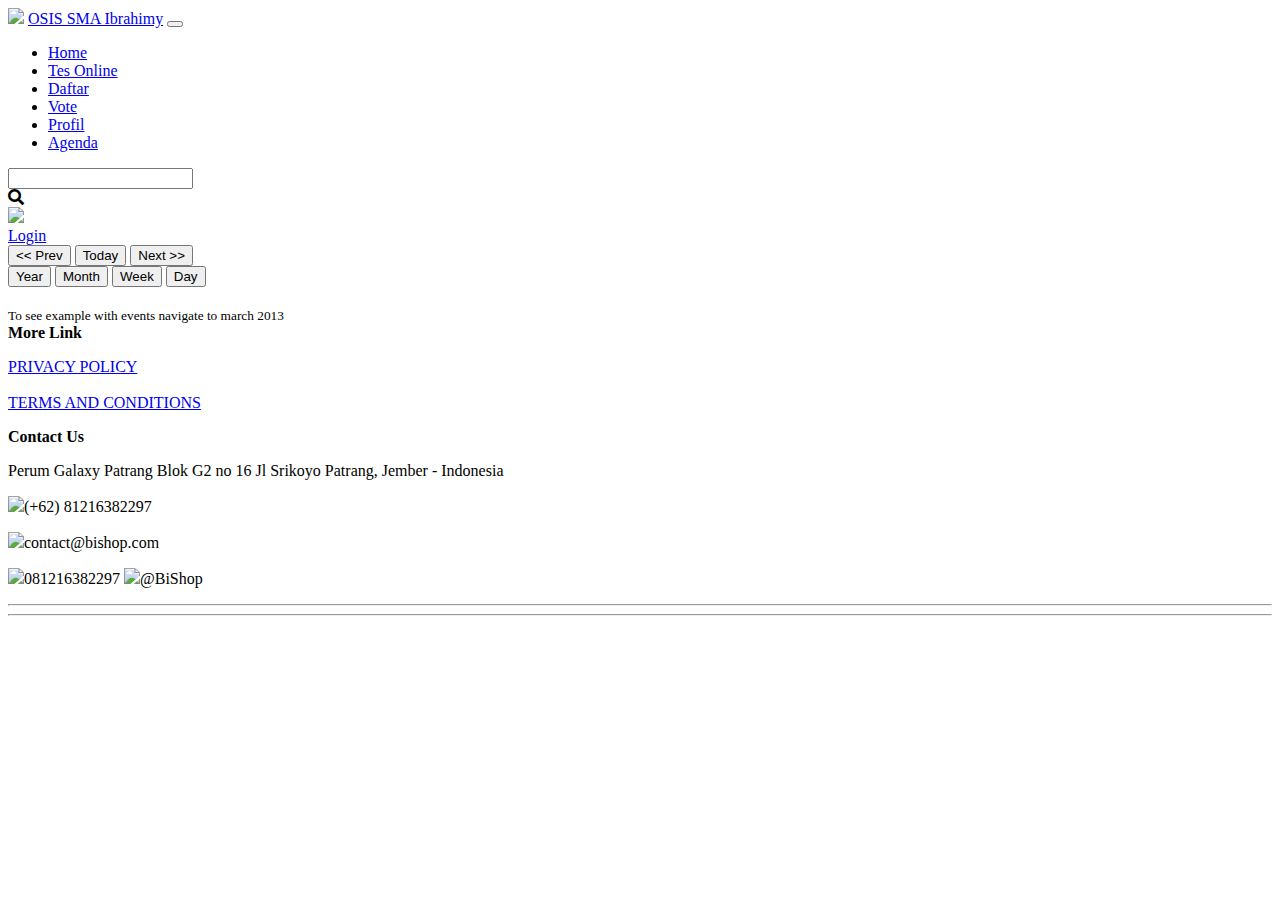
==== agendafix.html @ 90a7618b "Add files via upload" ====
<!DOCTYPE html>
<html lang="en">
    <link rel="shortcut icon" href="img/osis.png">
  <head>
	  
    <!-- Required meta tags -->
    <meta charset="utf-8">
    <meta name="viewport" content="width=device-width, initial-scale=1, shrink-to-fit=no">

	<link rel="stylesheet" href="components/bootstrap2/css/bootstrap.css">
	<link rel="stylesheet" href="components/bootstrap2/css/bootstrap-responsive.css">
	<link rel="stylesheet" href="css/calendar.css">
    <link rel="stylesheet" type= "text/css" href="css/bootstrap-grid.css">
    <link rel="stylesheet" type= "text/css" href="css/owl.carousel.min.css">
    <link rel="stylesheet" type= "text/css" href="css/owl.theme.default.min.css">
    <link rel="stylesheet" type= "text/css" href="css/custom.css">
    <link rel="stylesheet" href="https://use.fontawesome.com/releases/v5.0.12/css/all.css">
    <link rel="stylesheet" href="css/light.css">
    <link rel="stylesheet" href="css/styles1.css">
	<script src="https://ajax.googleapis.com/ajax/libs/jquery/3.3.1/jquery.min.js"></script>
	<script>
		$(function(){
			$(".icon-1").click(function(){
			  $(".input").toggleClass("active");
			  $(".container1").toggleClass("active");
			})
		});
	</script>
	<title>Agenda Osis</title>
	</head>
	<body>
		 <!--Top Navbar-->

		 <section>
				<nav class="navbar navbar-expand-lg navbar-dark bg-green">
			   <div class="container">
				 
				   <img src="img/home.png" width="4%">
				   <a id="hi" class="navbar-brand" href="#">OSIS SMA Ibrahimy</a>
				   <button class="navbar-toggler" type="button" data-toggle="collapse" data-target="#navbarSupportedContent" aria-controls="navbarSupportedContent" aria-expanded="false" aria-label="Toggle navigation">
					   <span class="navbar-toggler-icon"></span>
				   </button>
					 
				   <div class="collapse navbar-collapse" id="navbarSupportedContent">
					 <ul class="navbar-nav mr-auto">
					 <!--<li class="nav-item active">
						 <a class="nav-link" href="#">Home <span class="sr-only">(current)</span></a>
					 </li>-->
					 <li class="nav-item">
					   <a id="ho" class="nav-link" href="index.html">Home</a>
					</li>
					 <li class="nav-item">
						 <a id="ho" class="nav-link" href="#">Tes Online</a>
					 </li>
					 <li class="nav-item">
					   <a id="ho" class="nav-link" href="#">Daftar</a>
					 </li>
					 <li class="nav-item">
					   <a id="ho" class="nav-link" href="voting.php">Vote</a>
					 </li>
					 <li class="nav-item">
					   <a id="ho" class="nav-link" href="#">Profil</a>
					 </li>
					 <li class="nav-item">
						 <a id="ho" class="nav-link" href="agendafix.html" >Agenda</a> <!--disini saya menggunakan #section1 agar langsung menuju ke div id section1-->
					 </li>
					 </ul>
				   </div>
					 <div class="container1">
						 <div class="search-box">
						   <input type="text" class="input">
						 </div>
						 <div class="icon-items icon-1">
							 <i class="fas fa-search"></i>
						 </div>
					   </div>
				   <li id="aman" class="nav-item dropdown">
				   <img class="profile dropdown-toggle" id="navbarDropdown" role="button" data-toggle="dropdown" aria-haspopup="true" src="img/profile.png" width="15%">
				   <div class="dropdown-menu" aria-labelledby="navbarDropdown">
					 <a id="he" class="dropdown-item" href="login.php">Login</a>
				   </li>
					 
				   </div>
				   </div>
				 </div>
			   </div>
			 </nav>
		   </section>
<div class="container">

	<div class="page-header">

		<div class="pull-right form-inline">
			<div class="btn-group">
				<button class="btn btn-primary" data-calendar-nav="prev"><< Prev</button>
				<button class="btn" data-calendar-nav="today">Today</button>
				<button class="btn btn-primary" data-calendar-nav="next">Next >></button>
			</div>
			<div class="btn-group">
				<button class="btn btn-warning" data-calendar-view="year">Year</button>
				<button class="btn btn-warning active" data-calendar-view="month">Month</button>
				<button class="btn btn-warning" data-calendar-view="week">Week</button>
				<button class="btn btn-warning" data-calendar-view="day">Day</button>
			</div>
		</div>

		<h3></h3>
		<small>To see example with events navigate to march 2013</small>
	</div>

	<div class="row">
		<div class="span9">
			<div id="calendar"></div>
		</div>
	</div>

      <!--About Us-->
      <section class="aboutu">
          <div class="container ">
              <div class="row">
                <div class="col-5">
                  <b style="color:black;">More Link</b>
                  <div id="sizeaboutu">
                    <p id="jarak2"><div id="section1"><a class="text-link" href="#">PRIVACY POLICY</a></div><br id="jarak2"><a class="text-link " href="#">TERMS AND CONDITIONS</a></p>
                  </div>
                </div>
              <div class="col-7">
                  <b style="color:black;">Contact Us</b>
                <div id="sizeaboutu">
                  <p id="jarak2">Perum Galaxy Patrang Blok G2 no 16 Jl Srikoyo Patrang, Jember - Indonesia</p>
                  <p><img src="img/phone.png" width="2%">(+62) 81216382297</p>
                  <div id="jarak3"><img src="img/mail.png" width="3%">contact@bishop.com</div>
                  <p id="wa"><img src="img/wa.png"  width="3%">081216382297  <img src="img/line.png"  width="3%">@BiShop</p>
                </div>
              </div>
            </div>
            <hr>
            <hr>
          </div>
      </section>
	<script type="text/javascript" src="components/underscore/underscore-min.js"></script>
	<script type="text/javascript" src="components/bootstrap2/js/bootstrap.min.js"></script>
	<script type="text/javascript" src="components/jstimezonedetect/jstz.min.js"></script>
	<script type="text/javascript" src="js/language/bg-BG.js"></script>
	<script type="text/javascript" src="js/language/nl-NL.js"></script>
	<script type="text/javascript" src="js/language/fr-FR.js"></script>
	<script type="text/javascript" src="js/language/de-DE.js"></script>
	<script type="text/javascript" src="js/language/el-GR.js"></script>
	<script type="text/javascript" src="js/language/it-IT.js"></script>
	<script type="text/javascript" src="js/language/hu-HU.js"></script>
	<script type="text/javascript" src="js/language/pl-PL.js"></script>
	<script type="text/javascript" src="js/language/pt-BR.js"></script>
	<script type="text/javascript" src="js/language/ro-RO.js"></script>
	<script type="text/javascript" src="js/language/es-CO.js"></script>
	<script type="text/javascript" src="js/language/es-MX.js"></script>
	<script type="text/javascript" src="js/language/es-ES.js"></script>
	<script type="text/javascript" src="js/language/es-CL.js"></script>
	<script type="text/javascript" src="js/language/es-DO.js"></script>
	<script type="text/javascript" src="js/language/ru-RU.js"></script>
	<script type="text/javascript" src="js/language/sk-SR.js"></script>
	<script type="text/javascript" src="js/language/sv-SE.js"></script>
	<script type="text/javascript" src="js/language/zh-CN.js"></script>
	<script type="text/javascript" src="js/language/cs-CZ.js"></script>
	<script type="text/javascript" src="js/language/ko-KR.js"></script>
	<script type="text/javascript" src="js/language/zh-TW.js"></script>
	<script type="text/javascript" src="js/language/id-ID.js"></script>
	<script type="text/javascript" src="js/language/th-TH.js"></script>
	<script type="text/javascript" src="js/calendar.js"></script>
	<script type="text/javascript" src="js/app.js"></script>
	
    <script src="js/jquery.js"></script>
    <script src="js/popper.min.js"></script>
    <script src="js/owl.carousel.min.js"></script>
    <script src="js/bootstrap.js"></script>
    <script src="js/item.js"></script>

</body>
</html>
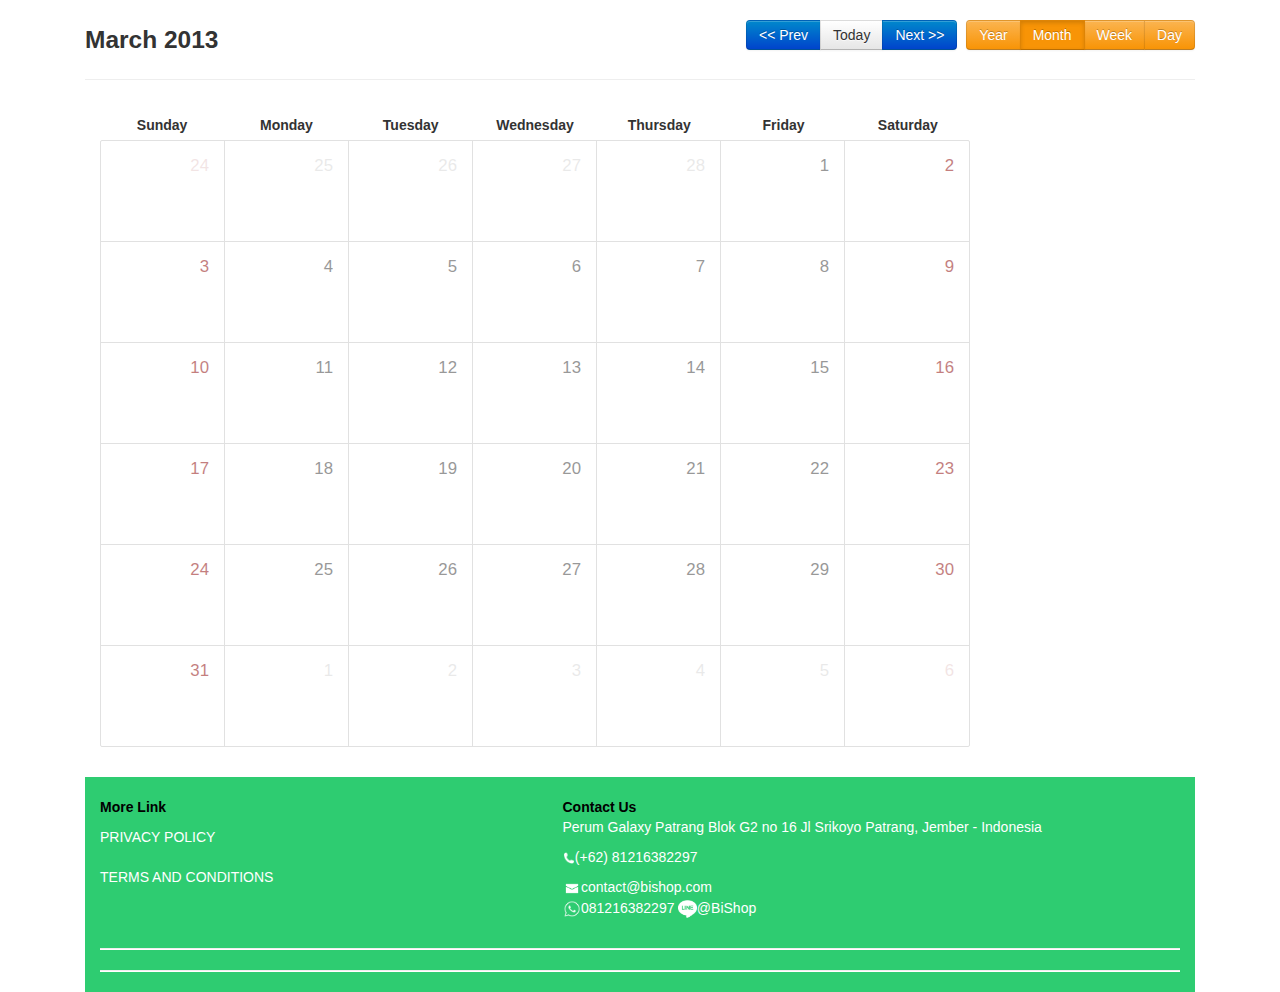
==== commit 6ad5cb5a: "Add files via upload" ====
--- a/agendafix.html
+++ b/agendafix.html
@@ -31,61 +31,6 @@
 	<body>
 		 <!--Top Navbar-->
 
-		 <section>
-				<nav class="navbar navbar-expand-lg navbar-dark bg-green">
-			   <div class="container">
-				 
-				   <img src="img/home.png" width="4%">
-				   <a id="hi" class="navbar-brand" href="#">OSIS SMA Ibrahimy</a>
-				   <button class="navbar-toggler" type="button" data-toggle="collapse" data-target="#navbarSupportedContent" aria-controls="navbarSupportedContent" aria-expanded="false" aria-label="Toggle navigation">
-					   <span class="navbar-toggler-icon"></span>
-				   </button>
-					 
-				   <div class="collapse navbar-collapse" id="navbarSupportedContent">
-					 <ul class="navbar-nav mr-auto">
-					 <!--<li class="nav-item active">
-						 <a class="nav-link" href="#">Home <span class="sr-only">(current)</span></a>
-					 </li>-->
-					 <li class="nav-item">
-					   <a id="ho" class="nav-link" href="index.html">Home</a>
-					</li>
-					 <li class="nav-item">
-						 <a id="ho" class="nav-link" href="#">Tes Online</a>
-					 </li>
-					 <li class="nav-item">
-					   <a id="ho" class="nav-link" href="#">Daftar</a>
-					 </li>
-					 <li class="nav-item">
-					   <a id="ho" class="nav-link" href="voting.php">Vote</a>
-					 </li>
-					 <li class="nav-item">
-					   <a id="ho" class="nav-link" href="#">Profil</a>
-					 </li>
-					 <li class="nav-item">
-						 <a id="ho" class="nav-link" href="agendafix.html" >Agenda</a> <!--disini saya menggunakan #section1 agar langsung menuju ke div id section1-->
-					 </li>
-					 </ul>
-				   </div>
-					 <div class="container1">
-						 <div class="search-box">
-						   <input type="text" class="input">
-						 </div>
-						 <div class="icon-items icon-1">
-							 <i class="fas fa-search"></i>
-						 </div>
-					   </div>
-				   <li id="aman" class="nav-item dropdown">
-				   <img class="profile dropdown-toggle" id="navbarDropdown" role="button" data-toggle="dropdown" aria-haspopup="true" src="img/profile.png" width="15%">
-				   <div class="dropdown-menu" aria-labelledby="navbarDropdown">
-					 <a id="he" class="dropdown-item" href="login.php">Login</a>
-				   </li>
-					 
-				   </div>
-				   </div>
-				 </div>
-			   </div>
-			 </nav>
-		   </section>
 <div class="container">
 
 	<div class="page-header">
@@ -105,7 +50,6 @@
 		</div>
 
 		<h3></h3>
-		<small>To see example with events navigate to march 2013</small>
 	</div>
 
 	<div class="row">
--- a/css/calendar.css
+++ b/css/calendar.css
@@ -0,0 +1,515 @@
+[class*="cal-cell"] {
+  float: left;
+  margin-left: 0;
+  min-height: 1px;
+}
+.cal-row-fluid {
+  width: 100%;
+  *zoom: 1;
+}
+.cal-row-fluid:before,
+.cal-row-fluid:after {
+  display: table;
+  content: "";
+  line-height: 0;
+}
+.cal-row-fluid:after {
+  clear: both;
+}
+.cal-row-fluid [class*="cal-cell"] {
+  display: block;
+  width: 100%;
+  -webkit-box-sizing: border-box;
+  -moz-box-sizing: border-box;
+  box-sizing: border-box;
+  float: left;
+  margin-left: 0%;
+  *margin-left: -0.05213764337851929%;
+}
+.cal-row-fluid [class*="cal-cell"]:first-child {
+  margin-left: 0;
+}
+.cal-row-fluid .controls-row [class*="cal-cell"] + [class*="cal-cell"] {
+  margin-left: 0%;
+}
+.cal-row-fluid .cal-cell7 {
+  width: 100%;
+  *width: 99.94669509594883%;
+}
+.cal-row-fluid .cal-cell6 {
+  width: 85.71428571428571%;
+  *width: 85.66098081023453%;
+}
+.cal-row-fluid .cal-cell5 {
+  width: 71.42857142857142%;
+  *width: 71.37526652452024%;
+}
+.cal-row-fluid .cal-cell4 {
+  width: 57.14285714285714%;
+  *width: 57.089552238805965%;
+}
+.cal-row-fluid .cal-cell3 {
+  width: 42.857142857142854%;
+  *width: 42.80383795309168%;
+}
+.cal-row-fluid .cal-cell2 {
+  width: 28.57142857142857%;
+  *width: 28.518123667377395%;
+}
+.cal-row-fluid .cal-cell1 {
+  width: 14.285714285714285%;
+  *width: 14.232409381663112%;
+}
+.cal-week-box .cal-offset7,
+.cal-row-fluid .cal-offset7,
+.cal-row-fluid .cal-offset7:first-child {
+  margin-left: 100%;
+  *margin-left: 99.89339019189765%;
+}
+.cal-week-box .cal-offset6,
+.cal-row-fluid .cal-offset6,
+.cal-row-fluid .cal-offset6:first-child {
+  margin-left: 85.71428571428571%;
+  *margin-left: 85.60767590618336%;
+}
+.cal-week-box .cal-offset5,
+.cal-row-fluid .cal-offset5,
+.cal-row-fluid .cal-offset5:first-child {
+  margin-left: 71.42857142857142%;
+  *margin-left: 71.32196162046907%;
+}
+.cal-week-box .cal-offset4,
+.cal-row-fluid .cal-offset4,
+.cal-row-fluid .cal-offset4:first-child {
+  margin-left: 57.14285714285714%;
+  *margin-left: 57.03624733475479%;
+}
+.cal-week-box .cal-offset3,
+.cal-row-fluid .cal-offset3,
+.cal-row-fluid .cal-offset3:first-child {
+  margin-left: 42.857142857142854%;
+  *margin-left: 42.750533049040506%;
+}
+.cal-week-box .cal-offset2,
+.cal-row-fluid .cal-offset2,
+.cal-row-fluid .cal-offset2:first-child {
+  margin-left: 28.57142857142857%;
+  *margin-left: 28.46481876332622%;
+}
+.cal-week-box .cal-offset1,
+.cal-row-fluid .cal-offset1,
+.cal-row-fluid .cal-offset1:first-child {
+  margin-left: 14.285714285714285%;
+  *margin-left: 14.17910447761194%;
+}
+.cal-row-fluid .cal-cell1 {
+  width: 14.285714285714285%;
+  *width: 14.233576642335766%;
+}
+[class*="cal-cell"].hide,
+.cal-row-fluid [class*="cal-cell"].hide {
+  display: none;
+}
+[class*="cal-cell"].pull-right,
+.cal-row-fluid [class*="cal-cell"].pull-right {
+  float: right;
+}
+.cal-row-head [class*="cal-cell"]:first-child,
+.cal-row-head [class*="cal-cell"] {
+  min-height: auto;
+  overflow: hidden;
+  text-overflow: ellipsis;
+}
+.cal-events-num {
+  margin-top: 20px;
+}
+.cal-month-day {
+  position: relative;
+  display: block;
+  width: 100%;
+}
+#cal-week-box {
+  position: absolute;
+  width: 70px;
+  left: -71px;
+  top: -1px;
+  padding: 8px 5px;
+  cursor: pointer;
+}
+#cal-day-tick {
+  position: absolute;
+  right: 50%;
+  bottom: -21px;
+  padding: 0px 5px;
+  cursor: pointer;
+  z-index: 5;
+  text-align: center;
+  width: 26px;
+  margin-right: -17px;
+}
+.cal-year-box #cal-day-tick {
+  margin-right: -7px;
+}
+#cal-slide-box {
+  position: relative;
+}
+#cal-slide-tick {
+  position: absolute;
+  width: 16px;
+  margin-left: -7px;
+  height: 9px;
+  top: -1px;
+  z-index: 1;
+}
+#cal-slide-tick.tick-month1 {
+  left: 12.5%;
+}
+#cal-slide-tick.tick-month2 {
+  left: 37.5%;
+}
+#cal-slide-tick.tick-month3 {
+  left: 62.5%;
+}
+#cal-slide-tick.tick-month4 {
+  left: 87.5%;
+}
+#cal-slide-tick.tick-day1 {
+  left: 7.14285714285715%;
+}
+#cal-slide-tick.tick-day2 {
+  left: 21.42857142857143%;
+}
+#cal-slide-tick.tick-day3 {
+  left: 35.71428571428572%;
+}
+#cal-slide-tick.tick-day4 {
+  left: 50%;
+}
+#cal-slide-tick.tick-day5 {
+  left: 64.2857142857143%;
+}
+#cal-slide-tick.tick-day6 {
+  left: 78.57142857142859%;
+}
+#cal-slide-tick.tick-day7 {
+  left: 92.85714285714285%;
+}
+.events-list {
+  position: absolute;
+  bottom: 0;
+  left: 0;
+  overflow: hidden;
+}
+#cal-slide-content ul.unstyled {
+  margin-bottom: 0;
+}
+.cal-week-box {
+  position: relative;
+}
+.cal-week-box [data-event-class] {
+  white-space: nowrap;
+  height: 30px;
+  margin: 1px 1px;
+  line-height: 30px;
+  text-overflow: ellipsis;
+  overflow: hidden;
+  padding-left: 10px;
+}
+.cal-week-box .cal-column {
+  position: absolute;
+  height: 100%;
+  z-index: -1;
+}
+.cal-week-box .arrow-before,
+.cal-week-box .arrow-after {
+  position: relative;
+}
+.cal-week-box .arrow-after:after {
+  content: "";
+  position: absolute;
+  top: 0px;
+  width: 0;
+  height: 0;
+  right: 0;
+  border-top: 15px solid #ffffff;
+  border-left: 8px solid;
+  border-bottom: 15px solid #FFFFFF;
+}
+.cal-week-box .arrow-before:before {
+  content: "";
+  position: absolute;
+  top: 0px;
+  width: 0;
+  height: 0;
+  left: 1px;
+  border-top: 15px solid transparent;
+  border-left: 8px solid #FFFFFF;
+  border-bottom: 15px solid transparent;
+}
+#cal-day-box {
+  text-wrap: none;
+}
+#cal-day-box .cal-day-hour-part {
+  height: 30px;
+  box-sizing: border-box;
+  -moz-box-sizing: border-box;
+  -webkit-box-sizing: border-box;
+  border-bottom: thin dashed #e1e1e1;
+}
+#cal-day-box .cal-day-hour .day-highlight {
+  height: 30px;
+}
+#cal-day-box .cal-hours {
+  font-weight: bolder;
+}
+#cal-day-box .cal-day-hour:nth-child(odd) {
+  background-color: #fafafa;
+}
+#cal-day-box #cal-day-panel {
+  position: relative;
+  padding-left: 60px;
+}
+#cal-day-box #cal-day-panel-hour {
+  position: absolute;
+  width: 100%;
+  margin-left: -60px;
+}
+#cal-day-box .day-event {
+  position: relative;
+  max-width: 200px;
+  overflow: hidden;
+}
+#cal-day-box .day-highlight {
+  line-height: 30px;
+  padding-left: 8px;
+  padding-right: 8px;
+  box-sizing: border-box;
+  -moz-box-sizing: border-box;
+  -webkit-box-sizing: border-box;
+  border: 1px solid #c3c3c3;
+  margin: 1px 1px;
+  overflow: hidden;
+  text-overflow: ellipsis;
+}
+#cal-day-box .day-highlight.dh-event-important {
+  border: 1px solid #ad2121;
+}
+#cal-day-box .day-highlight.dh-event-warning {
+  border: 1px solid #e3bc08;
+}
+#cal-day-box .day-highlight.dh-event-info {
+  border: 1px solid #1e90ff;
+}
+#cal-day-box .day-highlight.dh-event-inverse {
+  border: 1px solid #1b1b1b;
+}
+#cal-day-box .day-highlight.dh-event-success {
+  border: 1px solid #006400;
+}
+#cal-day-box .day-highlight.dh-event-special {
+  background-color: #ffe6ff;
+  border: 1px solid #800080;
+}
+.event {
+  display: block;
+  background-color: #c3c3c3;
+  width: 12px;
+  height: 12px;
+  margin-right: 2px;
+  margin-bottom: 2px;
+  -webkit-box-shadow: inset 0px 0px 5px 0px rgba(0, 0, 0, 0.4);
+  box-shadow: inset 0px 0px 5px 0px rgba(0, 0, 0, 0.4);
+  border-radius: 8px;
+  border: 1px solid #ffffff;
+}
+.event-block {
+  display: block;
+  background-color: #c3c3c3;
+  width: 20px;
+  height: 100%;
+}
+.cal-event-list .event.pull-left {
+  margin-top: 3px;
+}
+.event-important {
+  background-color: #ad2121;
+}
+.event-info {
+  background-color: #1e90ff;
+}
+.event-warning {
+  background-color: #e3bc08;
+}
+.event-inverse {
+  background-color: #1b1b1b;
+}
+.event-success {
+  background-color: #006400;
+}
+.event-special {
+  background-color: #800080;
+}
+.day-highlight:hover,
+.day-highlight {
+  background-color: #dddddd;
+}
+.day-highlight.dh-event-important:hover,
+.day-highlight.dh-event-important {
+  background-color: #fae3e3;
+}
+.day-highlight.dh-event-warning:hover,
+.day-highlight.dh-event-warning {
+  background-color: #fdf1ba;
+}
+.day-highlight.dh-event-info:hover,
+.day-highlight.dh-event-info {
+  background-color: #d1e8ff;
+}
+.day-highlight.dh-event-inverse:hover,
+.day-highlight.dh-event-inverse {
+  background-color: #c1c1c1;
+}
+.day-highlight.dh-event-success:hover,
+.day-highlight.dh-event-success {
+  background-color: #caffca;
+}
+.day-highlight.dh-event-special:hover,
+.day-highlight.dh-event-special {
+  background-color: #ffe6ff;
+}
+.cal-row-head [class*="cal-cell"]:first-child,
+.cal-row-head [class*="cal-cell"] {
+  font-weight: bolder;
+  text-align: center;
+  border: 0px solid;
+  padding: 5px 0;
+}
+.cal-row-head [class*="cal-cell"] small {
+  font-weight: normal;
+}
+.cal-year-box .row-fluid:hover,
+.cal-row-fluid:hover {
+  background-color: #fafafa;
+}
+.cal-month-day {
+  height: 100px;
+}
+[class*="cal-cell"]:hover {
+  background-color: #ededed;
+}
+.cal-year-box [class*="span"],
+.cal-month-box [class*="cal-cell"] {
+  min-height: 100px;
+  border-right: 1px solid #e1e1e1;
+  position: relative;
+}
+.cal-year-box [class*="span"] {
+  min-height: 60px;
+}
+.cal-year-box .row-fluid [class*="span"]:last-child,
+.cal-month-box .cal-row-fluid [class*="cal-cell"]:last-child {
+  border-right: 0px;
+}
+.cal-year-box .row-fluid,
+.cal-month-box .cal-row-fluid {
+  border-bottom: 1px solid #e1e1e1;
+  margin-left: 0px;
+  margin-right: 0px;
+}
+.cal-year-box .row-fluid:last-child,
+.cal-month-box .cal-row-fluid:last-child {
+  border-bottom: 0px;
+}
+.cal-month-box,
+.cal-year-box,
+.cal-week-box {
+  border-top: 1px solid #e1e1e1;
+  border-bottom: 1px solid #e1e1e1;
+  border-right: 1px solid #e1e1e1;
+  border-left: 1px solid #e1e1e1;
+  border-radius: 2px;
+}
+span[data-cal-date] {
+  font-size: 1.2em;
+  font-weight: normal;
+  opacity: 0.5;
+  cursor: pointer;
+  transition: all 0.3s ease-in-out;
+  -webkit-transition: all 0.1s ease-in-out;
+  -moz-transition: all 0.1s ease-in-out;
+  -ms-transition: all 0.1s ease-in-out;
+  -o-transition: all 0.1s ease-in-out;
+  margin-top: 15px;
+  margin-right: 15px;
+}
+span[data-cal-date]:hover {
+  opacity: 1;
+}
+.cal-day-outmonth span[data-cal-date] {
+  opacity: 0.1;
+  cursor: default;
+}
+.cal-day-today {
+  background-color: #e8fde7;
+}
+.cal-day-today span[data-cal-date] {
+  color: darkgreen;
+}
+.cal-month-box .cal-day-today span[data-cal-date] {
+  font-size: 1.9em;
+}
+.cal-day-holiday span[data-cal-date] {
+  color: #800080;
+}
+.cal-day-weekend span[data-cal-date] {
+  color: darkred;
+}
+#cal-week-box {
+  border: 1px solid #e1e1e1;
+  border-right: 0px;
+  border-radius: 5px 0 0 5px;
+  background-color: #fafafa;
+  text-align: right;
+}
+#cal-day-tick {
+  border: 1px solid #e1e1e1;
+  border-top: 0px solid;
+  border-radius: 0 0 5px 5px;
+  background-color: #ededed;
+  text-align: center;
+}
+#cal-slide-box {
+  border-top: 0px solid #8c8c8c;
+}
+#cal-slide-content {
+  padding: 20px;
+  color: #ffffff;
+  background-image: url("../img/dark_wood.png");
+  -webkit-box-shadow: inset 0px 0px 15px 0px rgba(0, 0, 0, 0.5);
+  box-shadow: inset 0px 0px 15px 0px rgba(0, 0, 0, 0.5);
+}
+#cal-slide-tick {
+  background-image: url("../img/tick.png?2");
+}
+#cal-slide-content:hover {
+  background-color: transparent;
+}
+#cal-slide-content a.event-item {
+  color: #ffffff;
+  font-weight: normal;
+  line-height: 22px;
+}
+.events-list {
+  max-height: 47px;
+  padding-left: 5px;
+}
+.cal-column {
+  border-left: 1px solid #e1e1e1;
+}
+a.cal-event-week {
+  text-decoration: none;
+  color: #151515;
+}
+.badge-important {
+  background-color: #b94a48;
+}
--- a/css/custom.css
+++ b/css/custom.css
@@ -0,0 +1,172 @@
+
+.efek{
+    padding:0 20px;
+}
+
+.jarak{
+    margin-top:60px;
+}
+
+#batas{
+  margin-left: 10px;
+  margin-right:-0px;
+}
+
+.profile {
+  filter:grayscale(100%);
+  transition:.2s ease-in-out;
+}
+
+.profile:hover{
+  filter:none;
+  transition:.2s ease-in-out;
+}
+
+#hi{
+  margin-left:20px;
+}
+
+.how:after{
+    content:'\A';
+    position:absolute;
+    width:100%; height:100%;
+    top:0; left:0;
+    background:rgba(0,0,0,0.6);
+    opacity:0;
+    transition: all 0.5s;
+    -webkit-transition: all 0.5s;
+  }
+  
+  .middle {
+    transition: .5s ease;
+    opacity: 0;
+    position: absolute;
+    top: 50%;
+    left: 50%;
+    transform: translate(-50%, -50%);
+    -ms-transform: translate(-50%, -50%);
+    text-align: center;
+  }
+
+  #he:hover{
+    background: #2ecc71;
+    transform: scale(1.1);
+    color:white;
+}
+#ho:hover{
+    background: white;
+    color:black;
+}
+#hi:hover{
+    transform: scale(1.1);
+}
+  
+  .efek:hover .how:after {
+    opacity: 1;
+  }
+  
+ #aman{
+    padding:0 10px;
+    list-style-type: none;
+  }
+
+  /*.search-text{
+    color:white;
+    border-bottom: 10px black;
+    background:none;
+    border:none; 
+  }*/
+  .efek:hover .middle {
+    opacity: 1;
+  }
+  
+  .texthover {
+    background-color: #2ecc71;
+    color: white;
+    font-size: 15px;
+    padding: 10px 5px;
+  }
+
+ .btn-more{
+    width:15%;
+    border-radius: 20px;
+    margin-left: 880px;
+    margin-bottom: 50px;
+    background: none;
+    border:2px solid #2ecc71;
+    color: black;
+    padding : 2px;
+ }
+ .aboutu{
+    background-color: #2ecc71;
+    margin-top:30px;
+    padding-top:20px;
+    color:white;
+ }
+ .text-link:link , .text-link:visited{
+    color:white;
+    text-decoration: none;
+}
+
+.box1{
+  background:black;
+  height: 100px;
+}
+
+.login-form{
+  width: 280px;
+  position: absolute;
+  top:50%;
+  left:45%;
+  transform: translate(-45%,-50%);
+
+}
+.login-form h7{
+  float: left;
+  color:white;
+  margin-bottom:20px;
+  padding-bottom:10px;
+
+}
+.login-form h4{
+  color:white;
+}
+.textbox{
+  width: 100%;
+  overflow: hidden;
+  color:white;
+  font-size: 20px;
+  padding:8px 0;
+  margin:8px 0;
+  border-bottom: 2px solid #2ecc71;
+}
+.password{
+  width: 100%;
+  overflow: hidden;
+  color:white;
+  font-size: 20px;
+  margin:8px 0;
+  padding:8px 0;
+  border-bottom: 2px solid #2ecc71;
+  outline: none;
+}
+
+.password input, .textbox input{
+  color:white;
+  border:none;
+  background:none;
+}
+
+.btn2{
+  width:100%;
+  background:none;
+  border: 2px solid #2ecc71;
+  text-align: center;
+  color:white;
+  margin:20px 0;
+  transition:.2s ease-in-out;
+}
+.btn2:hover{
+  background: #2ecc71;
+  transition: .2s ease-in;
+}--- a/css/light.css
+++ b/css/light.css
@@ -0,0 +1,506 @@
+/**
+* Popup forms styles
+*/
+.mfp-popup.gray
+{
+    color: #fff;
+    box-shadow: 4px 4px 4px rgba(0,0,0,0.35);
+    font-family: Verdana, Arial, Sans-Serif;
+    font-size: 8pt;
+    background-color: #91b3bc;
+    border-color: #333;
+}
+.mfp-popup.gray .mfp-popup-header
+{
+    background-color: #4c4a48;
+    border-color: #333;
+    padding:10px;
+    text-align: center;
+}
+.mfp-popup.gray .mfp-popup-content .mfp-popup-title
+{
+    text-align: center;
+    margin-top: 4px;
+    margin-bottom: 4px;
+}
+.mfp-popup.gray:not(.mfp-cue-popup) .mfp-popup-content
+{
+    margin:0px;
+}
+.mfp-popup.gray:not(.mfp-cue-popup) .mfp-popup-content > .mfp-popup-row
+{
+    padding:10px;
+    background-color: #767676;
+    margin-top: 1px;
+}
+.mfp-popup.gray:not(.mfp-cue-popup) .mfp-popup-content .mfp-popup-column
+{
+    margin-right: 10px;
+}
+.mfp-popup.gray:not(.mfp-cue-popup) .mfp-popup-content .mfp-popup-column > .mfp-text-label-fixed
+{
+    padding: 6px;
+}
+.mfp-popup.gray .mfp-popup-content .mfp-hr-line
+{
+    border: none;
+    margin:0px;
+    padding:0px;
+}
+.mfp-popup.gray .mfp-popup-content .mfp-recurrence-info > span.mfp-recurrence::before
+{
+    content: '\26aa';
+    margin-right: 5px;
+}
+.mfp-popup.gray .mfp-popup-content .mfp-recurrence-info > span.mfp-exception::before
+{
+    content: '\26ab';
+    margin-right: 5px;
+}
+.mfp-popup.gray a.mfp-button
+{
+    display: inline-block;
+    position: relative;
+    width: 92px;
+    height: 24px;
+    line-height: 24px;
+    color: #fff;
+    background-color: #4c4a48;
+    border: solid 1px #333; 
+    text-align: center;
+}
+.mfp-popup.gray a.mfp-button:hover
+{
+    background-color: #91b3bc;
+}
+.mfp-popup.gray .mfp-popup-content .mfp-text-area:focus, 
+.mfp-popup.gray .mfp-popup-content .mfp-text-box:focus, 
+.mfp-popup.gray .mfp-popup-content .mfp-dropDown-list:focus
+{
+   border: 1px solid #91b3bc;
+}
+.mfp-popup.gray .mfp-dtpicker
+{
+    background-color: #4c4a48;
+    border: solid 1px #fff;
+}
+.mfp-popup.gray .mfp-dtpicker .mfp-dtpicker-content td:hover
+{
+    background-color: #91b3bc;
+    color: #333;
+}
+
+/**
+* Horizontal list view styles
+*/
+.mfp-list-view.gray
+{
+    background-color: #767676;
+}
+.mfp-list-view.gray .mfp-header,
+.mfp-list-view.gray .mfp-header-group
+{
+    background-color: #4c4a48;
+    color: #91b3bc;
+    border-color:#333;
+}
+.mfp-list-view.gray .mfp-header-group > div
+{
+    border-bottom:1px solid #333;
+}
+.mfp-list-view.gray .mfp-content .mfp-wrap .mfp-bg-row .mfp-bg-cell .mfp-bg-cell-header
+{
+    background-color: #91b3bc;
+    border-color: #333;
+    color: #fff;
+}
+.mfp-list-view.gray .mfp-content .mfp-wrap .mfp-bg-row .mfp-bg-cell .mfp-bg-cell-header,
+.mfp-list-view.gray .mfp-wrapper .mfp-content .mfp-wrap .mfp-item-table .mfp-cell-header
+{
+    height:40px;
+    line-height: 40px;
+}
+.mfp-list-view.gray .mfp-content .mfp-wrap .mfp-bg-row .mfp-bg-cell.mfp-drag-indicator .mfp-bg-cell-header
+{
+    color: #333;
+}
+/**
+* Horizontal timetable view styles
+*/
+.mfp-horizontal-timetable-view.gray
+{
+    background-color: #767676;
+}
+.mfp-horizontal-timetable-view.gray .mfp-header,
+.mfp-horizontal-timetable-view.gray .mfp-header-timeline,
+.mfp-horizontal-timetable-view.gray .mfp-column
+{
+    border: none;
+}
+.mfp-horizontal-timetable-view.gray .mfp-header,
+.mfp-horizontal-timetable-view.gray .mfp-header-timeline
+{
+    background-color: #4c4a48;
+    color: #91b3bc;
+    border-color:#333;
+}
+.mfp-horizontal-timetable-view.gray .mfp-header .mfp-title-table tr.mfp-header-row
+{
+    height:40px;
+    line-height: 40px;
+}
+.mfp-horizontal-timetable-view.gray .mfp-header .mfp-title-table tr.mfp-group-row
+{
+    height:30px;
+    background-color: #91b3bc;
+    color: #fff;
+    border: 1px solid #333;
+}
+.mfp-horizontal-timetable-view.gray .mfp-header .mfp-title-table tr.mfp-group-row td
+{
+    border-right: 1px solid #333;
+}
+.mfp-horizontal-timetable-view.gray .mfp-header .mfp-title-table tr.mfp-item-row,
+.mfp-horizontal-timetable-view.gray .mfp-header .mfp-title-table tr.mfp-empty-row
+{
+    background-color: #767676;
+    border-right:1px solid #333;
+    border-left:1px solid #333;
+}
+.mfp-horizontal-timetable-view.gray .mfp-header-timeline .mfp-hour,
+.mfp-horizontal-timetable-view.gray .mfp-header-timeline .mfp-group-time div:not(:first-child),
+.mfp-horizontal-timetable-view.gray .mfp-header-timeline .mfp-time
+{
+    border-left: solid 1px #333;
+}
+.mfp-horizontal-timetable-view.gray .mfp-content .mfp-column .mfp-cell
+{
+    border-left: 1px solid #333;
+}
+/**
+* Item styles
+*/
+.mfp-planner.gray .mfp-item
+{
+    color: #91b3bc;
+    border-color: #333;
+}
+.mfp-planner.gray .mfp-item-vertical-detail .mfp-time-indicator-wrapper,
+.mfp-planner.gray .mfp-item-horizontal-detail .mfp-time-indicator-wrapper
+{
+    background-color: #fff;
+    border:1px solid #91b3bc;
+}
+.mfp-planner.gray .mfp-item-vertical-detail .mfp-time-indicator,
+.mfp-planner.gray .mfp-item-horizontal-detail .mfp-time-indicator
+{
+    background-color: #91b3bc;
+}
+.mfp-planner.gray .mfp-item-horizontal.mfp-selected .mfp-subject,
+.mfp-planner.gray .mfp-item-horizontal.mfp-selected .mfp-icons
+{
+    background-color: #fff; 
+    color: #333;
+}
+.mfp-planner.gray .mfp-item-horizontal .mfp-resize-start
+{
+    margin:2px 4px 2px 0px
+}
+.mfp-planner.gray .mfp-item-horizontal .mfp-resize-end
+{
+    margin:2px 0px 2px 4px
+}
+.mfp-planner.gray .mfp-item-vertical .mfp-resize-start,
+.mfp-planner.gray .mfp-item-vertical .mfp-resize-end
+{
+    margin:2px;
+}
+.mfp-planner.gray .mfp-item-vertical .mfp-subject
+{
+    padding-top:2px;
+    background-color: #4c4a48;
+}
+.mfp-planner.gray .mfp-item-vertical-detail .mfp-resize-start
+{
+    margin: 0px 4px 4px 4px;
+}
+.mfp-planner.gray .mfp-item-vertical-detail .mfp-resize-end
+{
+    margin: 4px 4px 0px 4px;
+}
+.mfp-planner.gray .mfp-item-horizontal .mfp-subject
+{
+    padding-left:4px;
+    background-color: #4c4a48;
+}
+.mfp-planner.gray .mfp-item-horizontal .mfp-icons
+{
+    background-color: #4c4a48;
+}
+.mfp-planner.gray .mfp-item-vertical-detail .mfp-subject,
+.mfp-planner.gray .mfp-item-vertical-detail .mfp-details
+{
+    background-color: #4c4a48;
+}
+.mfp-planner.gray .mfp-item-vertical.mfp-selected .mfp-subject,
+.mfp-planner.gray .mfp-item-vertical.mfp-selected .mfp-details,
+.mfp-planner.gray .mfp-item-vertical-detail.mfp-selected .mfp-subject,
+.mfp-planner.gray .mfp-item-vertical-detail.mfp-selected .mfp-details
+{
+    background-color: #fff; 
+    color: #333;
+}/**
+* Vertical list view styles
+*/
+.mfp-vertical-list-view.gray
+{
+    background-color: #767676;
+}
+.mfp-vertical-list-view.gray .mfp-wrapper .mfp-header,
+.mfp-vertical-list-view.gray .mfp-header-group
+{
+    background-color: #4c4a48;
+    color: #91b3bc;
+    border-color:#333;
+}
+.mfp-vertical-list-view.gray .mfp-header > div
+{
+    border-top:1px solid #333;
+}
+.mfp-vertical-list-view.gray .mfp-scroller .mfp-wrapper .mfp-content .mfp-wrap .mfp-bg-table .mfp-bg-cell .mfp-bg-cell-header,
+.mfp-vertical-list-view.gray .mfp-scroller .mfp-wrapper .mfp-content .mfp-wrap .mfp-item-table .mfp-item-row .mfp-header-wrap
+{
+    height:40px;
+    line-height: 40px;
+}
+.mfp-vertical-list-view.gray .mfp-bg-cell-header
+{
+    background-color: #91b3bc;
+    border-color: #333;
+    color: #fff;
+}
+.mfp-vertical-list-view.gray .mfp-scroller .mfp-wrapper .mfp-content .mfp-wrap .mfp-bg-table .mfp-bg-cell.mfp-drag-indicator .mfp-bg-cell-header
+{
+    color: #333;
+}
+/**
+* Month views styles
+*/
+.mfp-month-view.gray,
+.mfp-month-range-view.gray
+{
+    background-color: #767676;
+}
+.mfp-month-range-view.gray .mfp-month-view
+{
+    border:none;
+}
+.mfp-month-view.gray .mfp-header,
+.mfp-month-view.gray .mfp-header .mfp-header-weekdays,
+.mfp-month-view.gray .mfp-header-weeknumbers .mfp-weeknumbers,
+.mfp-month-range-view.gray .mfp-header
+{
+    background-color: #4c4a48;
+    color: #91b3bc;
+    border:none;
+}
+.mfp-month-range-view.gray .mfp-header
+{
+    border-bottom:1px solid #333; 
+}
+.mfp-month-view.gray .mfp-header-weeknumbers
+{
+    border:none;
+}
+.mfp-month-view.gray .mfp-weeknumbers
+{
+    border-right:1px solid #333;
+}
+.mfp-month-view.gray .mfp-weeknumbers td
+{
+    text-align: center;
+    font-size: smaller;
+    color: #767676;
+}
+.mfp-month-view.gray .mfp-header .mfp-header-weekdays
+{
+    height: 40px;
+    line-height: 40px;
+    background-color: #91b3bc;
+    color: #fff;
+}
+.mfp-month-view.gray .mfp-header .mfp-header-weekdays .mfp-weekdays-wrap > div
+{
+    border-left:1px solid #333;
+}
+.mfp-month-view.gray .mfp-header .mfp-title,
+.mfp-month-range-view.gray .mfp-header .mfp-title
+{
+    height:40px;
+    line-height:40px;
+}
+.mfp-month-view.gray .mfp-content .mfp-wrap .mfp-bg-row .mfp-bg-cell:not(:last-child)
+{
+    border-color:#333;
+}
+.mfp-month-view.gray .mfp-week:first-child .mfp-bg-cell-header, 
+.mfp-month-view.gray .mfp-week:first-child .mfp-item-table .mfp-cell-header
+{
+    border-top-style: none;
+}
+.mfp-month-view.gray .mfp-bg-cell-header
+{
+    background-color: #4c4a48;
+    border-color: #333;
+    color: #91b3bc;
+}
+ .mfp-month-view.gray .mfp-content .mfp-wrap .mfp-bg-row .mfp-bg-cell.mfp-drag-indicator .mfp-bg-cell-header
+{
+    color: #fff;
+}
+
+/**
+* Resource view styles
+*/
+.mfp-resource-view.gray
+{
+    background-color: #767676;
+}
+.mfp-resource-view.gray .mfp-header
+{
+    background-color: #4c4a48;
+    color: #91b3bc;
+    border:none;
+}
+.mfp-resource-view.gray .mfp-header-group
+{
+    background-color: #4c4a48;
+    color: #91b3bc;
+    border-right:1px solid #333;
+}
+.mfp-resource-view.gray .mfp-header .mfp-timeline:not(:last-child)
+{
+    height:20px;
+    line-height: 20px;
+    border-bottom: solid 1px #333;
+}
+.mfp-resource-view.gray .mfp-header .mfp-timeline:last-child
+{
+    height:40px;
+    line-height: 40px;
+    background-color: #91b3bc;
+    border-bottom: solid 1px #333;
+    color: #fff;
+    text-align: center;
+}
+.mfp-resource-view.gray .mfp-header .mfp-timeline:last-child div
+{
+    border-right: solid 1px #333;
+    box-sizing: initial;
+}
+.mfp-resource-view.gray .mfp-wrapper .mfp-content .mfp-wrap .mfp-lane-table
+{
+	border-bottom: solid 1px #333;
+}
+.mfp-resource-view.gray .mfp-wrapper .mfp-content .mfp-wrap .mfp-lane-table tr
+{
+	border:none;
+}
+.mfp-resource-view.gray .mfp-wrapper .mfp-content .mfp-wrap .mfp-lane-table td
+{
+	border-right: solid 1px #333;
+}
+ .mfp-resource-view.gray .mfp-wrapper .mfp-content .mfp-drag-indicator
+{
+    background-color: #fff;
+    opacity: 0.1;
+    filter: alpha(opacity=10);
+}/**
+* Vertical timetable styles
+*/
+.mfp-timetable-view.gray
+{
+    background-color: #767676;
+}
+.mfp-timetable-view.gray .mfp-header,
+.mfp-timetable-view.gray .mfp-header-timeline,
+.mfp-timetable-view.gray .mfp-column
+{
+    border: none;
+}
+.mfp-timetable-view.gray .mfp-header,
+.mfp-timetable-view.gray .mfp-header-timeline
+{
+    background-color: #4c4a48;
+    color: #91b3bc;
+    border-color:#333;
+}
+.mfp-timetable-view.gray .mfp-header .mfp-title-table tr.mfp-header-row
+{
+    height:40px;
+    line-height: 40px;
+}
+.mfp-timetable-view.gray .mfp-header .mfp-title-table tr.mfp-group-row
+{
+    height:30px;
+    background-color: #91b3bc;
+    color: #fff;
+    border: 1px solid #333;
+}
+.mfp-timetable-view.gray .mfp-header .mfp-title-table tr.mfp-group-row td
+{
+    border-right: 1px solid #333;
+}
+.mfp-timetable-view.gray .mfp-header .mfp-title-table tr.mfp-item-row,
+.mfp-timetable-view.gray .mfp-header .mfp-title-table tr.mfp-empty-row
+{
+    background-color: #767676;
+    border-right:1px solid #333;
+    border-left:1px solid #333;
+}
+.mfp-timetable-view.gray .mfp-header-timeline .mfp-hour,
+.mfp-timetable-view.gray .mfp-header-timeline .mfp-group-time div:not(:first-child),
+.mfp-timetable-view.gray .mfp-header-timeline .mfp-time
+{
+    border-top: solid 1px #333;
+}
+.mfp-timetable-view.gray .mfp-content .mfp-column .mfp-cell
+{
+    border-left: 1px solid #333;
+}/**
+* Week view styles
+*/
+.mfp-week-view.gray
+{
+    background-color: #767676;
+}
+.mfp-week-view.gray .mfp-header,
+.mfp-week-view.gray .mfp-header-weekdays,
+.mfp-week-view.gray .mfp-bg-cell-header
+{
+    background-color: #4c4a48;
+    color: #91b3bc;
+    border-color:#333;
+}
+.mfp-week-view.gray .mfp-header a
+{
+    padding:10px;
+}
+.mfp-week-view.gray .mfp-header .mfp-header-weekdays
+{
+    height:40px;
+    background-color: #91b3bc;
+    color: #fff;
+}
+.mfp-week-view.gray .mfp-header .mfp-header-weekdays .mfp-weekdays-wrap > div
+{
+    line-height: 40px;
+}
+.mfp-week-view.gray .mfp-header .mfp-header-weekdays .mfp-weekdays-wrap > div:not(:last-child)
+{
+    border-right: 1px solid #333;
+}
+.mfp-week-view.gray .mfp-content .mfp-wrap .mfp-bg-row .mfp-bg-cell.mfp-drag-indicator .mfp-bg-cell-header
+{
+    color: #fff;
+}
--- a/css/styles1.css
+++ b/css/styles1.css
@@ -0,0 +1,74 @@
+
+
+.wrapper {
+  position: absolute;
+  top: 50%;
+  transform: translateY(-50%);
+  width: 100%;
+}
+
+.container1 {
+  max-width: 30px;
+  height: 30px;
+  margin: 0 auto;
+  display: flex;
+  background: #fff;
+  border-radius: 5px;
+  transition: all 0.5s ease;
+}
+
+.container1 .icon-items{
+  width: 30px;
+  position: relative;
+  cursor: pointer;
+  transition: all 0.5s ease;
+}
+
+.search-box .input {
+  width: 0px;
+  height: 100%;
+  border: 0px;
+  outline: none;
+  background: #e6e6e6;
+  transition: all 0.5s ease;
+}
+
+.container1 .icon-items:hover{
+  background: #e6e6e6;
+}
+
+.container1 .icon-items-1:hover {
+  border-top-left-radius: 5px;
+  border-bottom-left-radius: 5px;
+}
+
+.container1 .icon-1:hover {
+  border-top-right-radius: 5px;
+  border-bottom-right-radius: 5px;
+}
+
+.container1 .icon-items .fas{
+  position: absolute;
+  top: 50%;
+  left: 50%;
+  transform: translate(-50%, -50%);
+  font-size: 20px;
+  color: #848484;
+}
+
+.search-box .input.active {
+  width: 100px;
+}
+
+.container1.active {
+  max-width: 250px;
+}
+
+@media screen and (max-width: 500px) {
+  .search-box .input.active {
+    width: 0;
+  }
+  .container1.active {
+    max-width: 425px;
+  }
+}